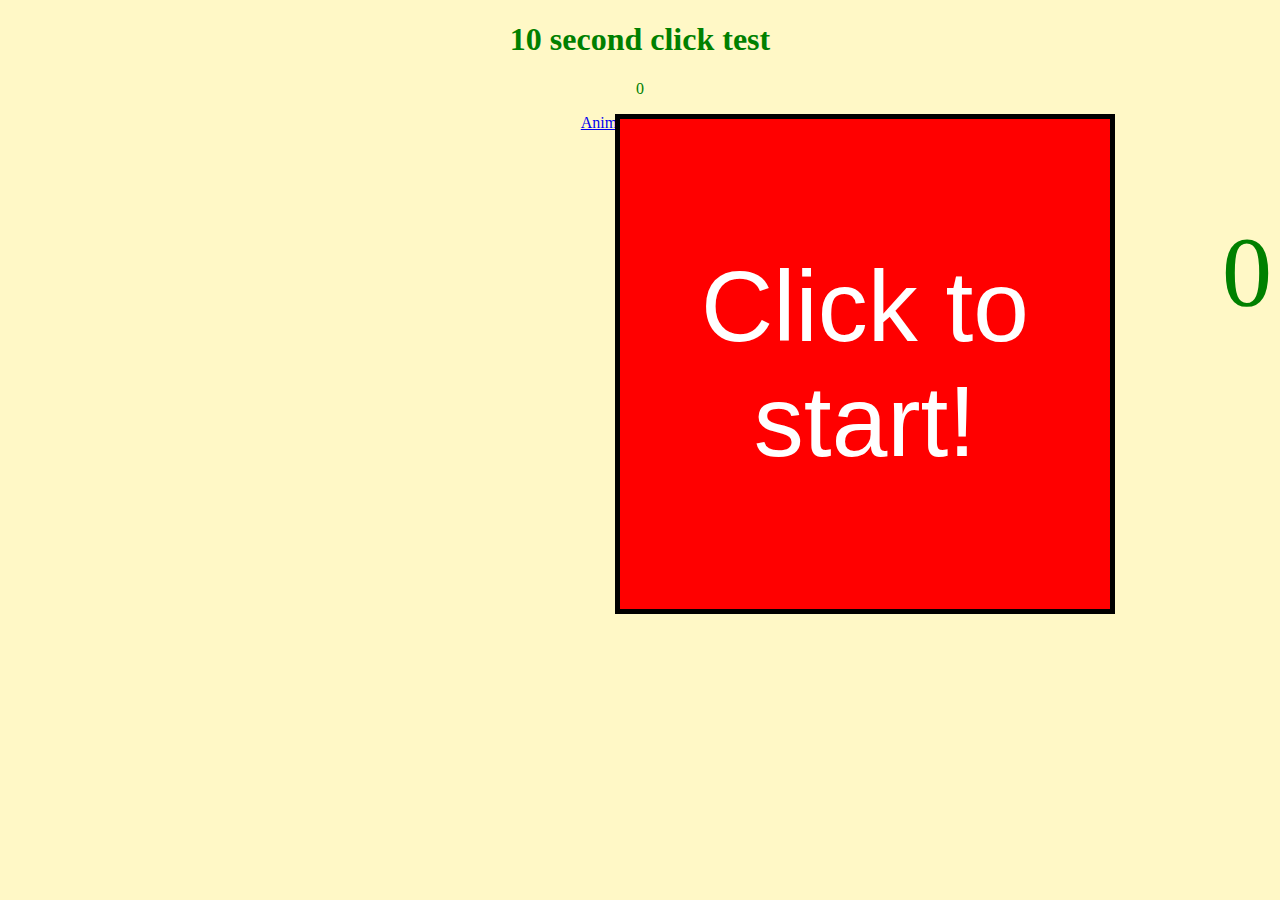
==== index.html @ 314fe858 "Update index.html" ====
<!DOCTYPE html>
<html>
<head>
	<title>About us</title>
	<meta charset="utf-8">
	<link rel="stylesheet" type="text/css" href="main.css">
	<style type="text/css">
	h1{
		text-align: center;
	}
	body{
		text-align: center;
		background-color: #FFF8C6;
		color: green;
	}
	#button1{
		float:left;
		width: 500px;
		height: 500px;
		margin-left: (max-width-500)/2;
		background-color: red;
		border: solid 5px black;
		font-size: 100px;
		color: white;
		position: absolute;

	}
	#result{
		text-align: center;
	}
	#clicks{
		font-size: 100px;
	}
	</style>
	<script type="text/javascript">
		window.onload = function(){
			//alert("hi");
		}
	</script>
</head>
<body>
<p><h1>10 second click test</h1></p>
<p id="jikan">0</p>
<p id="clicks" style="float: right;">0</p>
<button id="button1" onclick="count()">Click to start!</button>
<p id = "result"></p>
<a href = "test.html">Animation</a>
<!-- <p><button id="button2">Stream test</button></p> -->
<script type="text/javascript">
var a = 0;
var b = 0;
var c = false;
var myVar;
	function count()
		{
			if(c == false)
			{
				c = true;
				myVar = setInterval(function(){ time() }, 1000);

			}
			a++;
			document.getElementById("clicks").innerHTML = a;
		}
	function time()
	{
		b++;
		c = true;
		if(b == 10)
		{
			var d = document.getElementById("button1");
			d.style.display = "none";
			clearInterval(myVar);
			document.getElementById("result").innerHTML = "<p>You have clicked " + a + " times in 10 seconds.</p>Your clicking speed is " + a/10 + " clicks per second.";
		}
		document.getElementById("jikan").innerHTML = b;
	}

</script>
</body>
</html>
---- main.css ----
body{
	background-color: #FFF8C6;
	color: green;
	text-align: center;
}
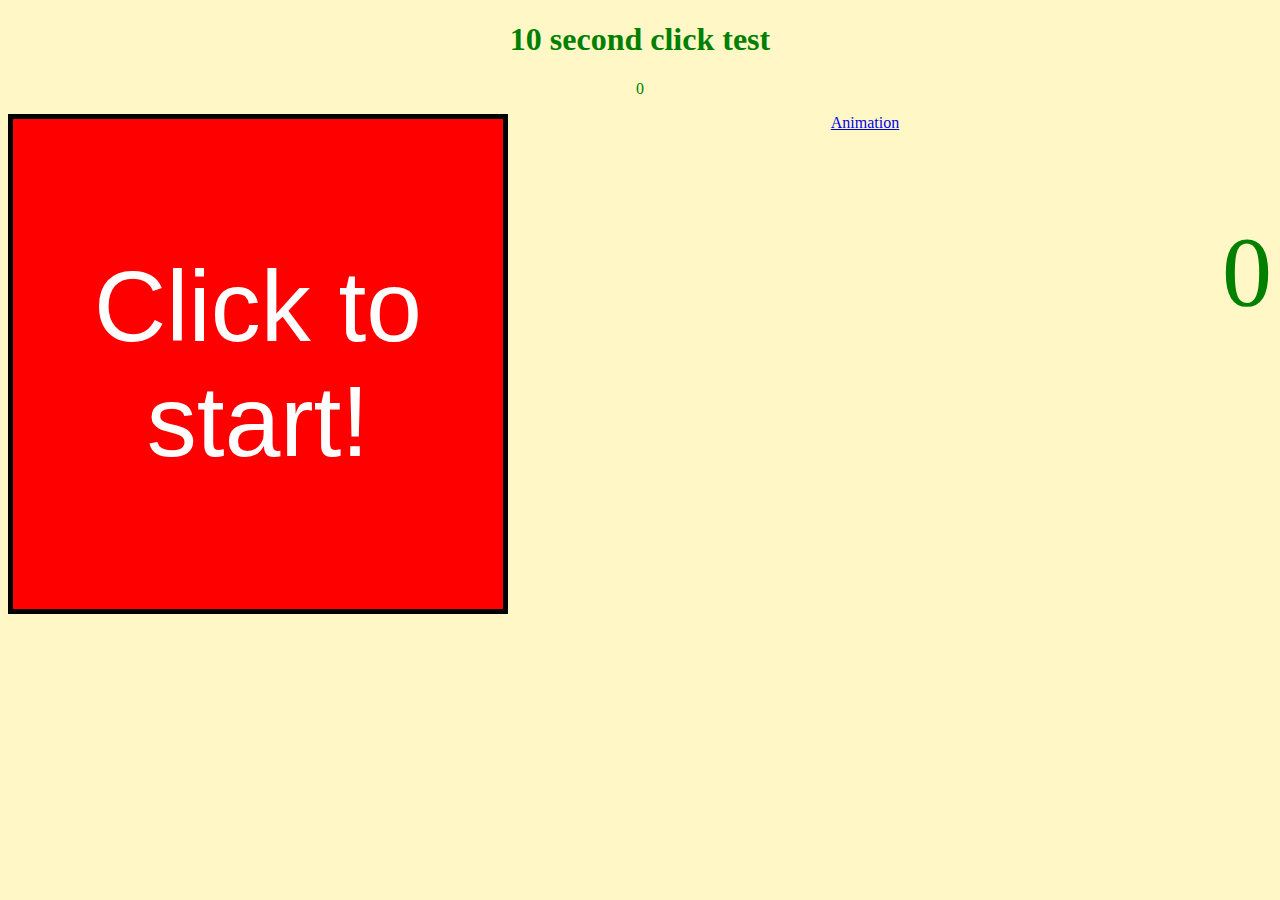
==== commit da7beb77: "Update index.html" ====
--- a/index.html
+++ b/index.html
@@ -22,7 +22,6 @@
 		border: solid 5px black;
 		font-size: 100px;
 		color: white;
-		position: absolute;
 
 	}
 	#result{
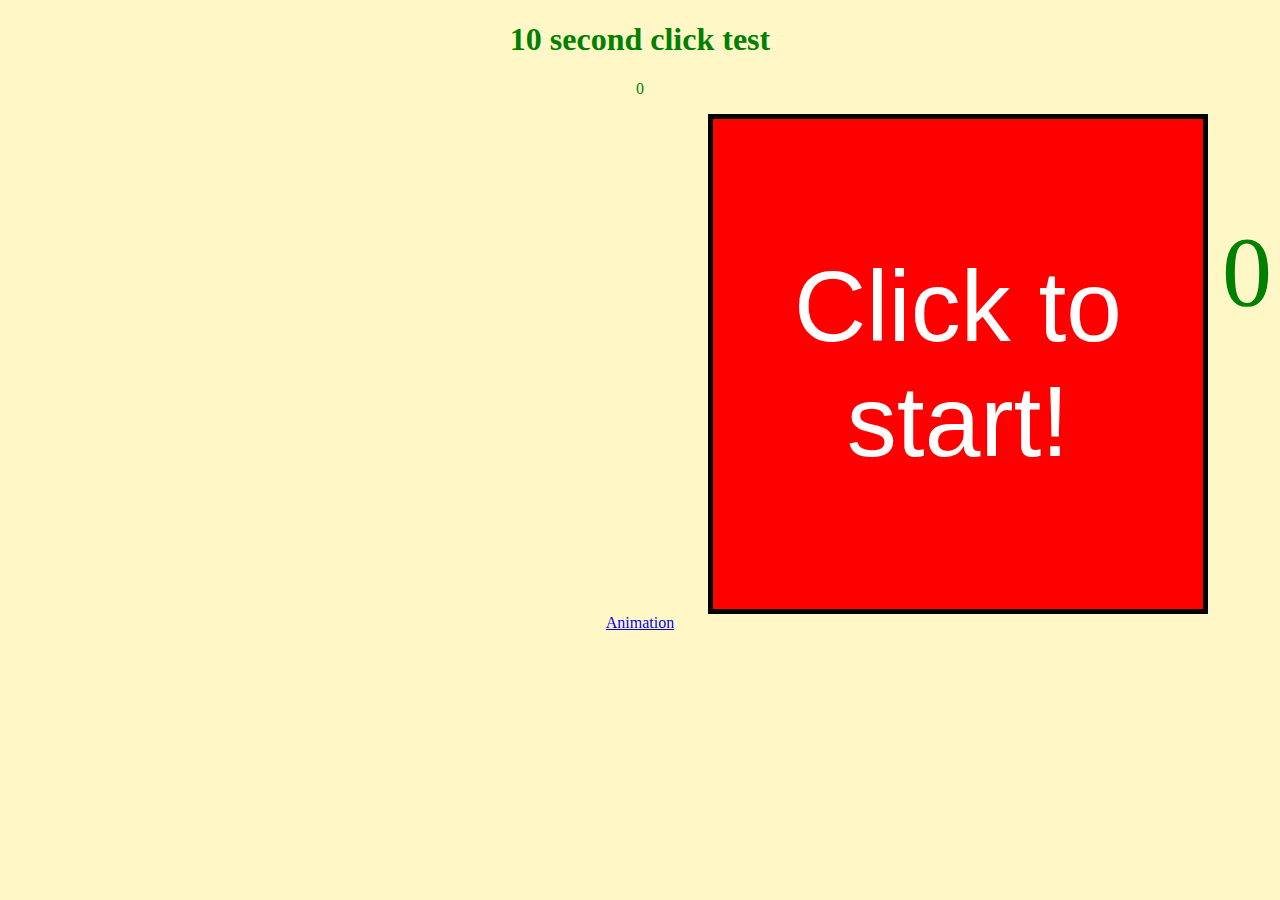
==== commit a7472040: "Update index.html" ====
--- a/index.html
+++ b/index.html
@@ -17,7 +17,7 @@
 		float:left;
 		width: 500px;
 		height: 500px;
-		margin-left: (max-width-500)/2;
+		margin-left: 700px;
 		background-color: red;
 		border: solid 5px black;
 		font-size: 100px;
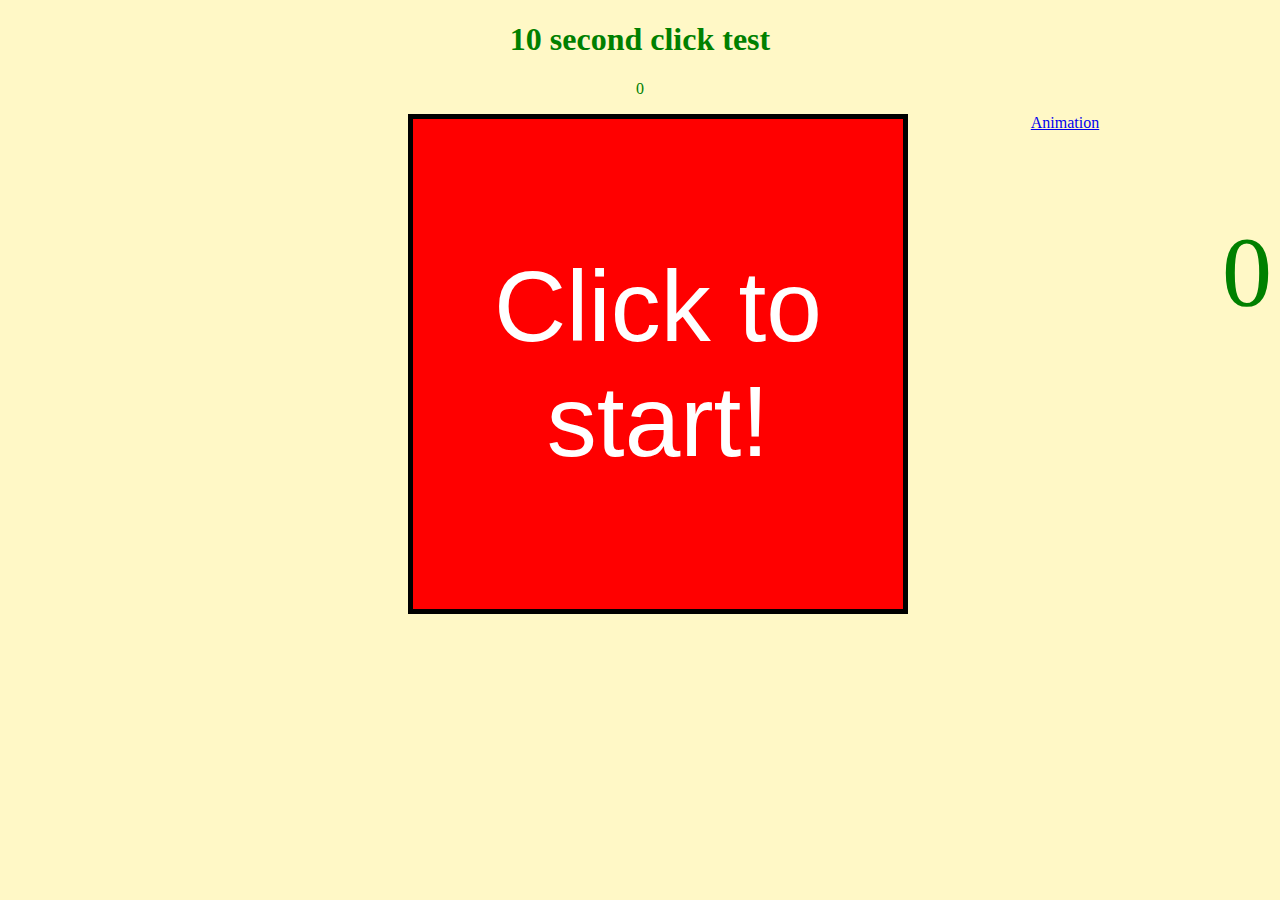
==== commit 8b362ddf: "Update index.html" ====
--- a/index.html
+++ b/index.html
@@ -17,7 +17,7 @@
 		float:left;
 		width: 500px;
 		height: 500px;
-		margin-left: 700px;
+		margin-left: 400px;
 		background-color: red;
 		border: solid 5px black;
 		font-size: 100px;
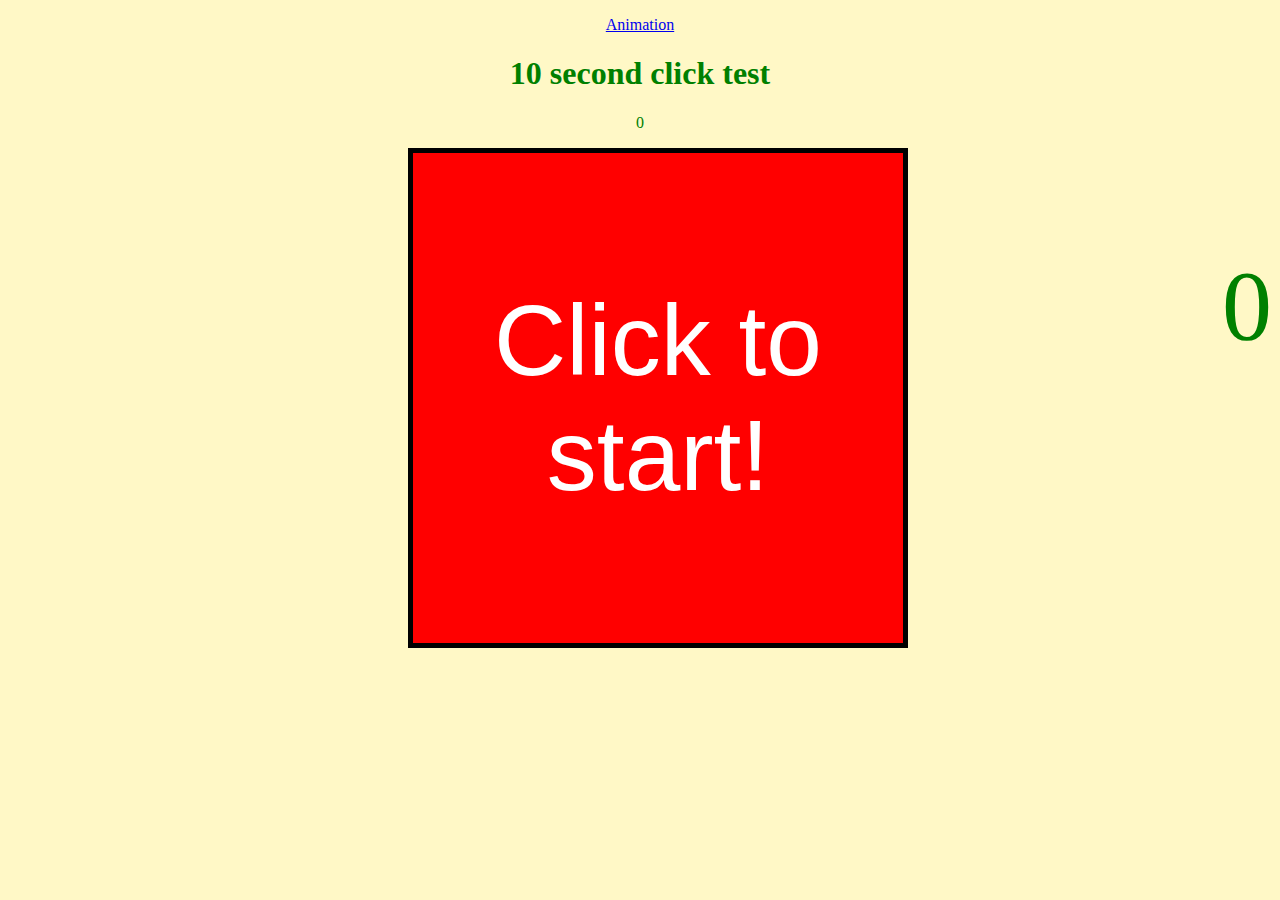
==== commit 417f6d43: "Update index.html" ====
--- a/index.html
+++ b/index.html
@@ -35,15 +35,17 @@
 		window.onload = function(){
 			//alert("hi");
 		}
+		//[base64]/wrzDp8K/wr/Dp8K/wr7DpMKAwoDDpMKDwr/Dp8K/wr/DpsKPwozDpMKDwoLDpsK/woDDpMKAwoDDpMKAwo/Dp8KiwqDDpMKAwqDDpMKAwoDDpMKAwoDDpMKAwoDDpMKAwoDDpMKAwoDDpMKAwoDDpMKAwoDDpMKAwoDDpMKAwoDDpMKAwoDDpMKAwoDDpMKAwoDDpMKAwoDDpMKAwoDDpMKAwoDDpMKAwoDDpMKAwoDDpMKAwoDDpMKAwoDDpMKAwoDDpMK/woDDp8K8woPDp8KAwo/[base64]/CsMOkwr/Cs8OlwqnCqMOkwoDChsOlwqzCgMOkwoDCkMOkwoDCgMOkwoDCgMOkwoDCgMOkwoDCgMOkwoDCgMOkwpDCocOkwoDCgMOkwoDCgMOkwoDCgMOkwoDCgMOkwoDCgMOkwoDCgsOkwoDCgMOkwoDCgMOkwoDCgMOkwoDCgMOkwoDCgAR8%21END%21
 	</script>
 </head>
 <body>
+<p><a href = "test.html">Animation</a></p>
 <p><h1>10 second click test</h1></p>
 <p id="jikan">0</p>
 <p id="clicks" style="float: right;">0</p>
 <button id="button1" onclick="count()">Click to start!</button>
 <p id = "result"></p>
-<a href = "test.html">Animation</a>
+
 <!-- <p><button id="button2">Stream test</button></p> -->
 <script type="text/javascript">
 var a = 0;
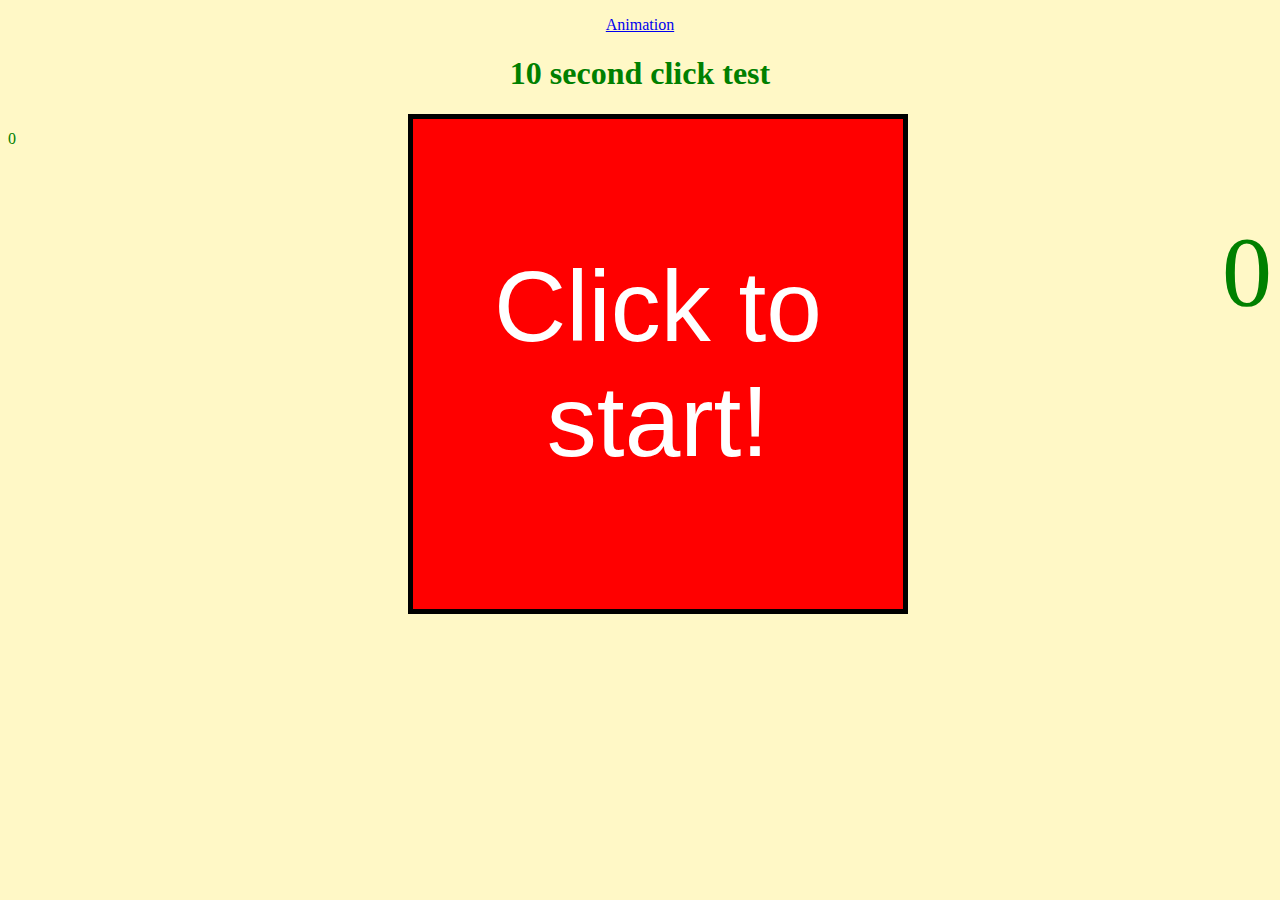
==== commit c38c5e67: "Update index.html" ====
--- a/index.html
+++ b/index.html
@@ -41,7 +41,7 @@
 <body>
 <p><a href = "test.html">Animation</a></p>
 <p><h1>10 second click test</h1></p>
-<p id="jikan">0</p>
+<p id="jikan" style="position: absolute;">0</p>
 <p id="clicks" style="float: right;">0</p>
 <button id="button1" onclick="count()">Click to start!</button>
 <p id = "result"></p>
